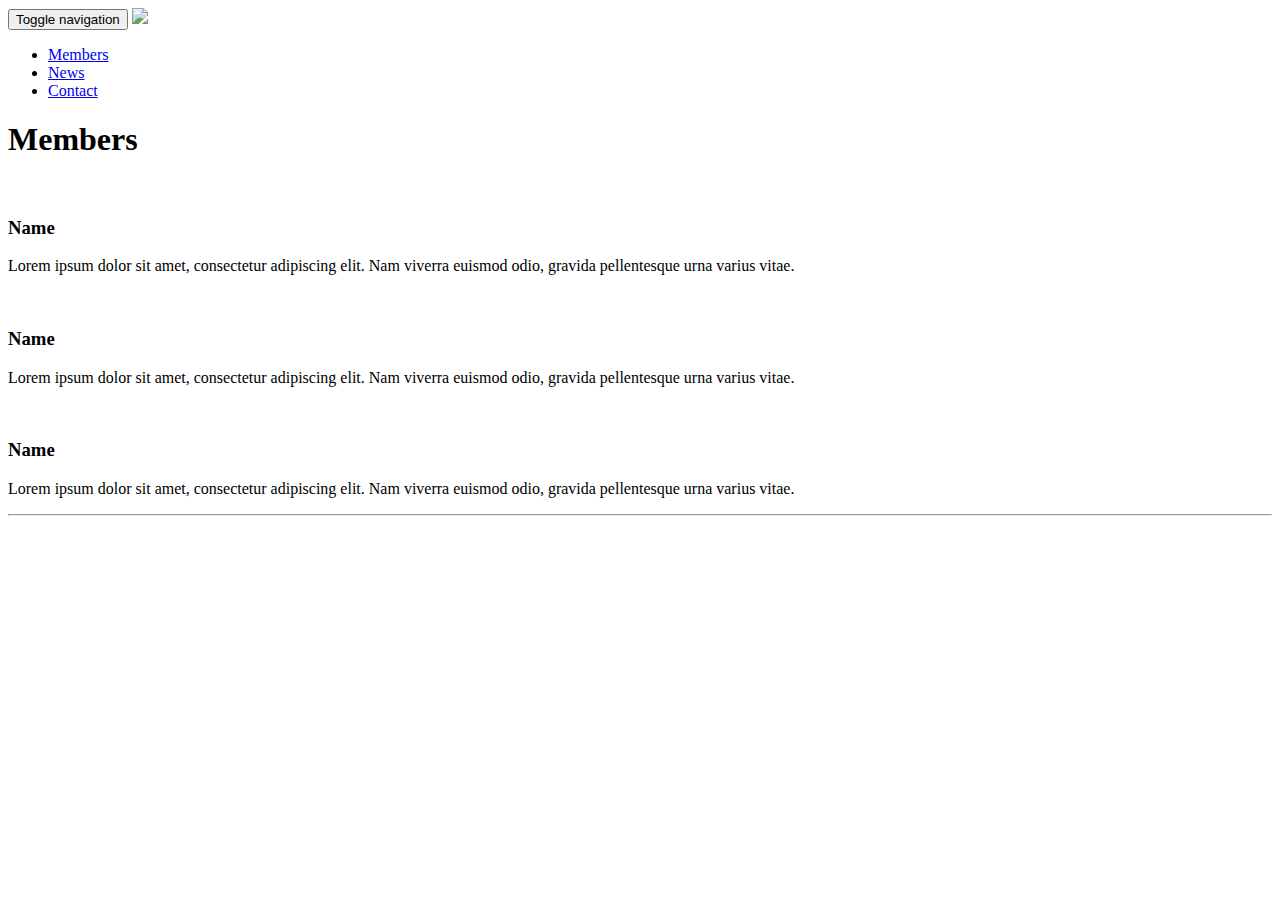
==== members/index.html @ a47ff305 "setup" ====
<!DOCTYPE html>
<html lang="en">

<head>

    <meta charset="utf-8">
    <meta http-equiv="X-UA-Compatible" content="IE=edge">
    <meta name="viewport" content="width=device-width, initial-scale=1">
    <meta name="description" content="">
    <meta name="author" content="">

    <title>Tau Kappa Epsilon - Lambda Upsilon</title>

    <!-- Bootstrap Core CSS -->
    <link href="/tke/css/bootstrap.min.css" rel="stylesheet">

    <!-- Custom CSS -->
    <link href="/tke/css/tke.css" rel="stylesheet">

    <!-- HTML5 Shim and Respond.js IE8 support of HTML5 elements and media queries -->
    <!-- WARNING: Respond.js doesn't work if you view the page via file:// -->
    <!--[if lt IE 9]>
        <script src="https://oss.maxcdn.com/libs/html5shiv/3.7.0/html5shiv.js"></script>
        <script src="https://oss.maxcdn.com/libs/respond.js/1.4.2/respond.min.js"></script>
    <![endif]-->

</head>

<body>

    <!-- Navigation -->
    <nav class="navbar navbar-static-top" role="navigation">
        <div class="container">
            <!-- Brand and toggle get grouped for better mobile display -->
            <div class="navbar-header">
                <button type="button" class="navbar-toggle" data-toggle="collapse" data-target="#bs-example-navbar-collapse-1">
                    <span class="sr-only">Toggle navigation</span>
                    <span class="icon-bar"></span>
                    <span class="icon-bar"></span>
                    <span class="icon-bar"></span>
                </button>
                <a class="navbar-brand" href="/tke">
					<img src="/tke/img/tke_logo.png">
				</a>
            </div>
            <!-- Collect the nav links, forms, and other content for toggling -->
            <div class="collapse navbar-collapse" id="bs-example-navbar-collapse-1">
                <ul class="nav navbar-nav">
                    <li>
                        <a href="/tke/members">Members</a>
                    </li>
                    <li>
                        <a href="#">News</a>
                    </li>
                    <li>
                        <a href="#">Contact</a>
                    </li>
                </ul>
            </div>
            <!-- /.navbar-collapse -->
        </div>
        <!-- /.container -->
    </nav>

    <!-- Page Content -->
    <div class="container">

        <!-- Page Header -->
        <div class="row">
            <div class="col-lg-12">
                <h1 class="page-header">Members
                </h1>
            </div>
        </div>
        <!-- /.row -->

        <!-- Projects Row -->
        <div class="row">
            <div class="col-md-3 col-md-offset-1 portfolio-item">
                <a href="#">
                    <img class="img-responsive profile-image img-circle" src="http://placehold.it/400x400" alt="">
                </a>
                <h3>Name</h3>
                <p>Lorem ipsum dolor sit amet, consectetur adipiscing elit. Nam viverra euismod odio, gravida pellentesque urna varius vitae.</p>
            </div>
            <div class="col-md-3 col-md-offset-1 portfolio-item">
                <a href="#">
                    <img class="img-responsive profile-image img-circle" src="http://placehold.it/400x400" alt="">
                </a>
                <h3>Name</h3>
                <p>Lorem ipsum dolor sit amet, consectetur adipiscing elit. Nam viverra euismod odio, gravida pellentesque urna varius vitae.</p>
            </div>
            <div class="col-md-3 col-md-offset-1 portfolio-item">
                <a href="#">
                    <img class="img-responsive profile-image img-circle" src="http://placehold.it/400x400" alt="">
                </a>
                <h3>Name</h3>
                <p>Lorem ipsum dolor sit amet, consectetur adipiscing elit. Nam viverra euismod odio, gravida pellentesque urna varius vitae.</p>
            </div>
        </div>
        <!-- /.row -->

        <hr>


    </div>
    <!-- /.container -->

    <!-- jQuery -->
    <script src="https://ajax.googleapis.com/ajax/libs/jquery/2.1.4/jquery.min.js"></script>

    <!-- Bootstrap Core JavaScript -->
    <script src="/tke/js/bootstrap.min.js"></script>

</body>

</html>
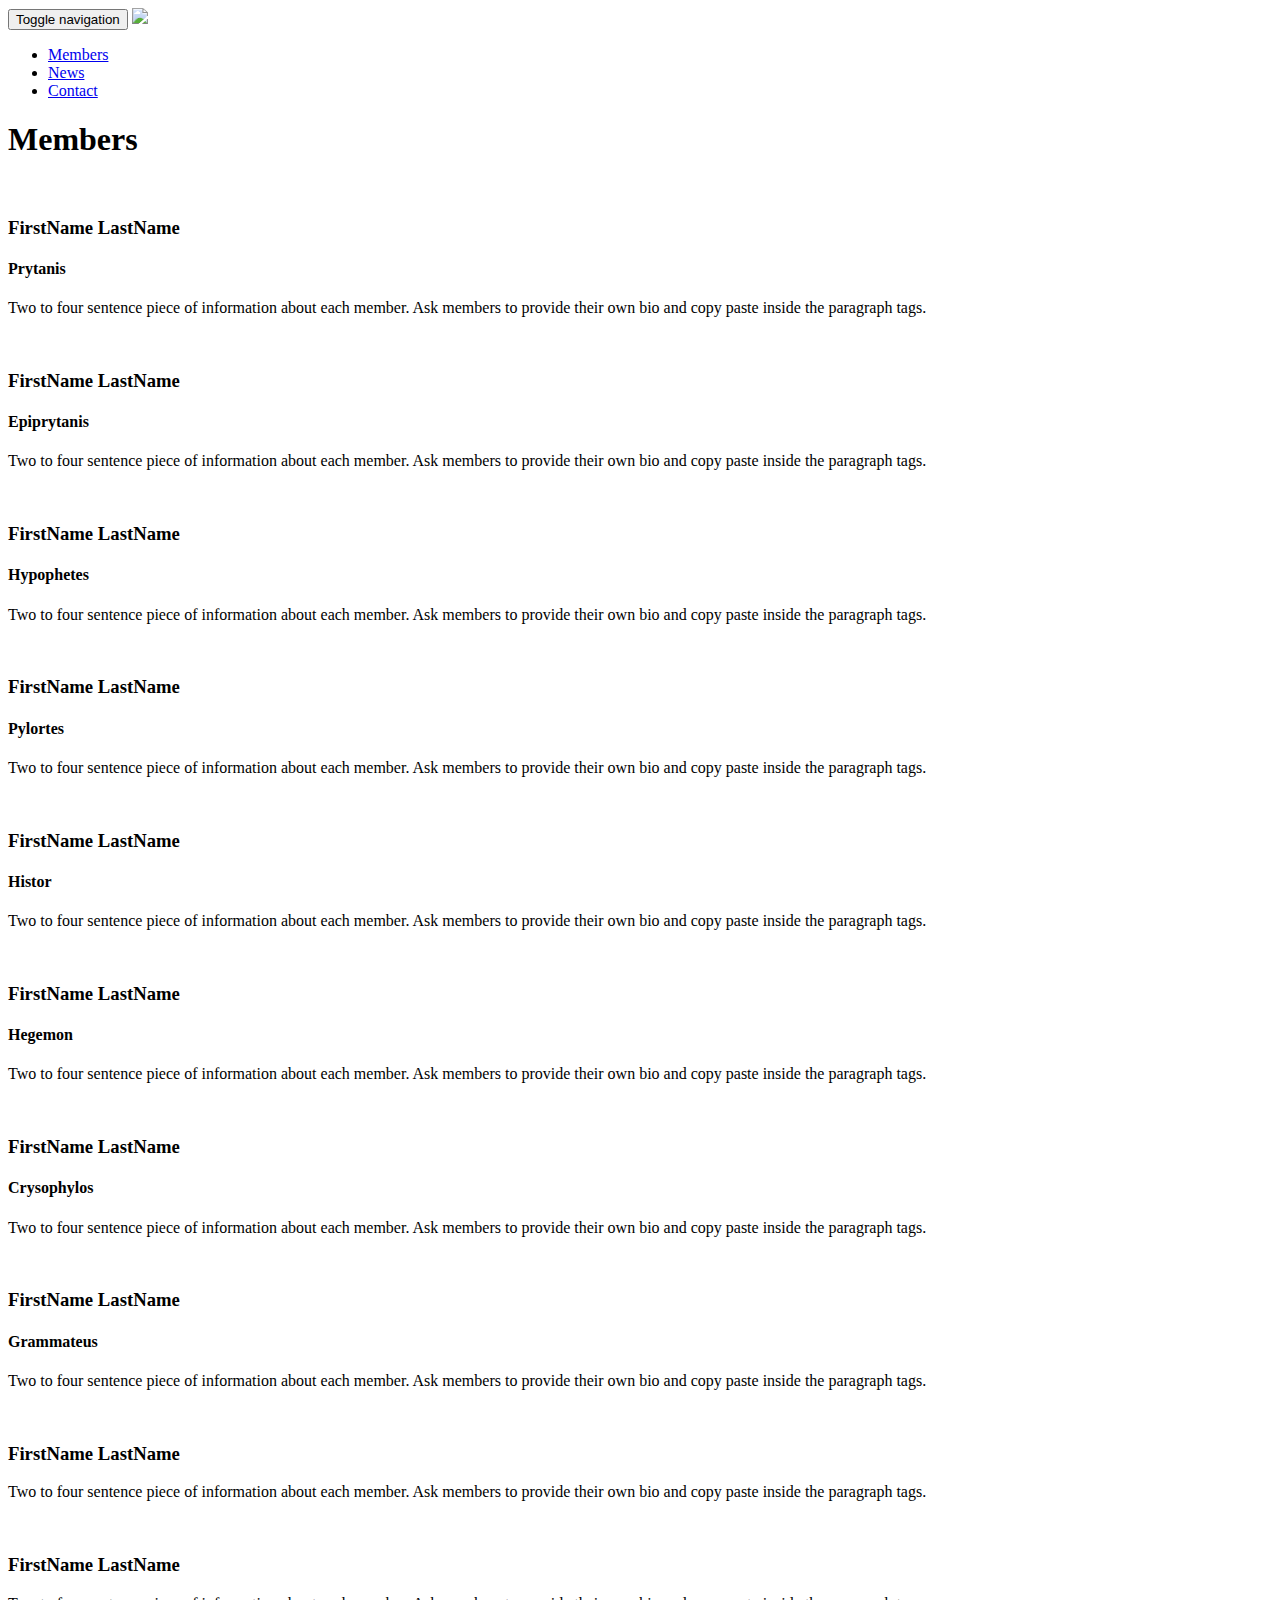
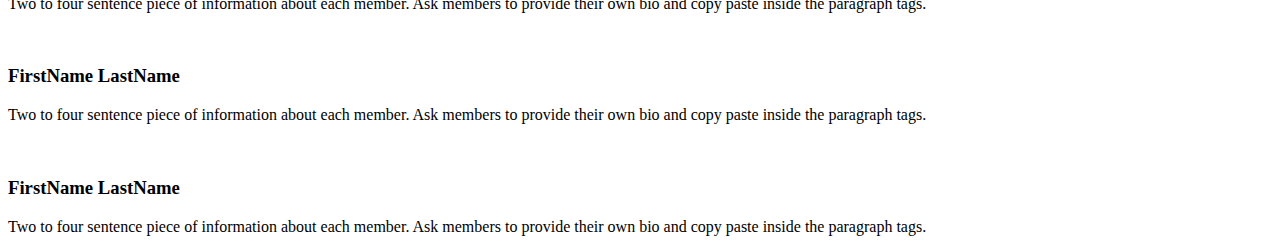
==== commit 180d63de: "added news, updated members" ====
--- a/members/index.html
+++ b/members/index.html
@@ -45,12 +45,12 @@
             </div>
             <!-- Collect the nav links, forms, and other content for toggling -->
             <div class="collapse navbar-collapse" id="bs-example-navbar-collapse-1">
-                <ul class="nav navbar-nav">
+                <ul class="nav navbar-nav navbar-right">
                     <li>
                         <a href="/tke/members">Members</a>
                     </li>
                     <li>
-                        <a href="#">News</a>
+                        <a href="/tke/news">News</a>
                     </li>
                     <li>
                         <a href="#">Contact</a>
@@ -61,50 +61,111 @@
         </div>
         <!-- /.container -->
     </nav>
+	
+		<!-- Content -->
+		
+		<div class="container">
+			<div class="row">
+				<div class="col-lg-12">
+					<h1 class="page-header">Members</h1>
+				</div>
 
-    <!-- Page Content -->
-    <div class="container">
-
-        <!-- Page Header -->
-        <div class="row">
-            <div class="col-lg-12">
-                <h1 class="page-header">Members
-                </h1>
-            </div>
-        </div>
-        <!-- /.row -->
-
-        <!-- Projects Row -->
-        <div class="row">
-            <div class="col-md-3 col-md-offset-1 portfolio-item">
-                <a href="#">
-                    <img class="img-responsive profile-image img-circle" src="http://placehold.it/400x400" alt="">
-                </a>
-                <h3>Name</h3>
-                <p>Lorem ipsum dolor sit amet, consectetur adipiscing elit. Nam viverra euismod odio, gravida pellentesque urna varius vitae.</p>
-            </div>
-            <div class="col-md-3 col-md-offset-1 portfolio-item">
-                <a href="#">
-                    <img class="img-responsive profile-image img-circle" src="http://placehold.it/400x400" alt="">
-                </a>
-                <h3>Name</h3>
-                <p>Lorem ipsum dolor sit amet, consectetur adipiscing elit. Nam viverra euismod odio, gravida pellentesque urna varius vitae.</p>
-            </div>
-            <div class="col-md-3 col-md-offset-1 portfolio-item">
-                <a href="#">
-                    <img class="img-responsive profile-image img-circle" src="http://placehold.it/400x400" alt="">
-                </a>
-                <h3>Name</h3>
-                <p>Lorem ipsum dolor sit amet, consectetur adipiscing elit. Nam viverra euismod odio, gravida pellentesque urna varius vitae.</p>
-            </div>
-        </div>
-        <!-- /.row -->
-
-        <hr>
+				<div class="col-lg-3 col-md-4 col-xs-6 thumb">
+					<a class="thumbnail" href="#">
+						<img class="img-responsive" src="http://placehold.it/400x300" alt="">
+					</a>
+					<h3>FirstName LastName</h3>
+					<h4>Prytanis</h4>
+					<p>Two to four sentence piece of information about each member. Ask members to provide their own bio and copy paste inside the paragraph tags.</p>
+				</div>
+				<div class="col-lg-3 col-md-4 col-xs-6 thumb">
+					<a class="thumbnail" href="#">
+						<img class="img-responsive" src="http://placehold.it/400x300" alt="">
+					</a>
+					<h3>FirstName LastName</h3>
+					<h4>Epiprytanis</h4>
+					<p>Two to four sentence piece of information about each member. Ask members to provide their own bio and copy paste inside the paragraph tags.</p>
+				</div>
+				<div class="col-lg-3 col-md-4 col-xs-6 thumb">
+					<a class="thumbnail" href="#">
+						<img class="img-responsive" src="http://placehold.it/400x300" alt="">
+					</a>
+					<h3>FirstName LastName</h3>
+					<h4>Hypophetes</h4>
+					<p>Two to four sentence piece of information about each member. Ask members to provide their own bio and copy paste inside the paragraph tags.</p>
+				</div>
+				<div class="col-lg-3 col-md-4 col-xs-6 thumb">
+					<a class="thumbnail" href="#">
+						<img class="img-responsive" src="http://placehold.it/400x300" alt="">
+					</a>
+					<h3>FirstName LastName</h3>
+					<h4>Pylortes</h4>
+					<p>Two to four sentence piece of information about each member. Ask members to provide their own bio and copy paste inside the paragraph tags.</p>
+				</div>
+				<div class="col-lg-3 col-md-4 col-xs-6 thumb">
+					<a class="thumbnail" href="#">
+						<img class="img-responsive" src="http://placehold.it/400x300" alt="">
+					</a>
+					<h3>FirstName LastName</h3>
+					<h4>Histor</h4>
+					<p>Two to four sentence piece of information about each member. Ask members to provide their own bio and copy paste inside the paragraph tags.</p>
+				</div>
+				<div class="col-lg-3 col-md-4 col-xs-6 thumb">
+					<a class="thumbnail" href="#">
+						<img class="img-responsive" src="http://placehold.it/400x300" alt="">
+					</a>
+					<h3>FirstName LastName</h3>
+					<h4>Hegemon</h4>
+					<p>Two to four sentence piece of information about each member. Ask members to provide their own bio and copy paste inside the paragraph tags.</p>
+				</div>
+				<div class="col-lg-3 col-md-4 col-xs-6 thumb">
+					<a class="thumbnail" href="#">
+						<img class="img-responsive" src="http://placehold.it/400x300" alt="">
+					</a>
+					<h3>FirstName LastName</h3>
+					<h4>Crysophylos</h4>
+					<p>Two to four sentence piece of information about each member. Ask members to provide their own bio and copy paste inside the paragraph tags.</p>
+				</div>
+				<div class="col-lg-3 col-md-4 col-xs-6 thumb">
+					<a class="thumbnail" href="#">
+						<img class="img-responsive" src="http://placehold.it/400x300" alt="">
+					</a>
+					<h3>FirstName LastName</h3>
+					<h4>Grammateus</h4>
+					<p>Two to four sentence piece of information about each member. Ask members to provide their own bio and copy paste inside the paragraph tags.</p>
+				</div>
+				<div class="col-lg-3 col-md-4 col-xs-6 thumb">
+					<a class="thumbnail" href="#">
+						<img class="img-responsive" src="http://placehold.it/400x300" alt="">
+					</a>
+					<h3>FirstName LastName</h3>
+					<p>Two to four sentence piece of information about each member. Ask members to provide their own bio and copy paste inside the paragraph tags.</p>
+				</div>
+				<div class="col-lg-3 col-md-4 col-xs-6 thumb">
+					<a class="thumbnail" href="#">
+						<img class="img-responsive" src="http://placehold.it/400x300" alt="">
+					</a>
+					<h3>FirstName LastName</h3>
+					<p>Two to four sentence piece of information about each member. Ask members to provide their own bio and copy paste inside the paragraph tags.</p>
+				</div>
+				<div class="col-lg-3 col-md-4 col-xs-6 thumb">
+					<a class="thumbnail" href="#">
+						<img class="img-responsive" src="http://placehold.it/400x300" alt="">
+					</a>
+					<h3>FirstName LastName</h3>
+					<p>Two to four sentence piece of information about each member. Ask members to provide their own bio and copy paste inside the paragraph tags.</p>
+				</div>
+				<div class="col-lg-3 col-md-4 col-xs-6 thumb">
+					<a class="thumbnail" href="#">
+						<img class="img-responsive" src="http://placehold.it/400x300" alt="">
+					</a>
+					<h3>FirstName LastName</h3>
+					<p>Two to four sentence piece of information about each member. Ask members to provide their own bio and copy paste inside the paragraph tags.</p>
+				</div>
+			</div>
+		</div>
 
 
-    </div>
-    <!-- /.container -->
 
     <!-- jQuery -->
     <script src="https://ajax.googleapis.com/ajax/libs/jquery/2.1.4/jquery.min.js"></script>
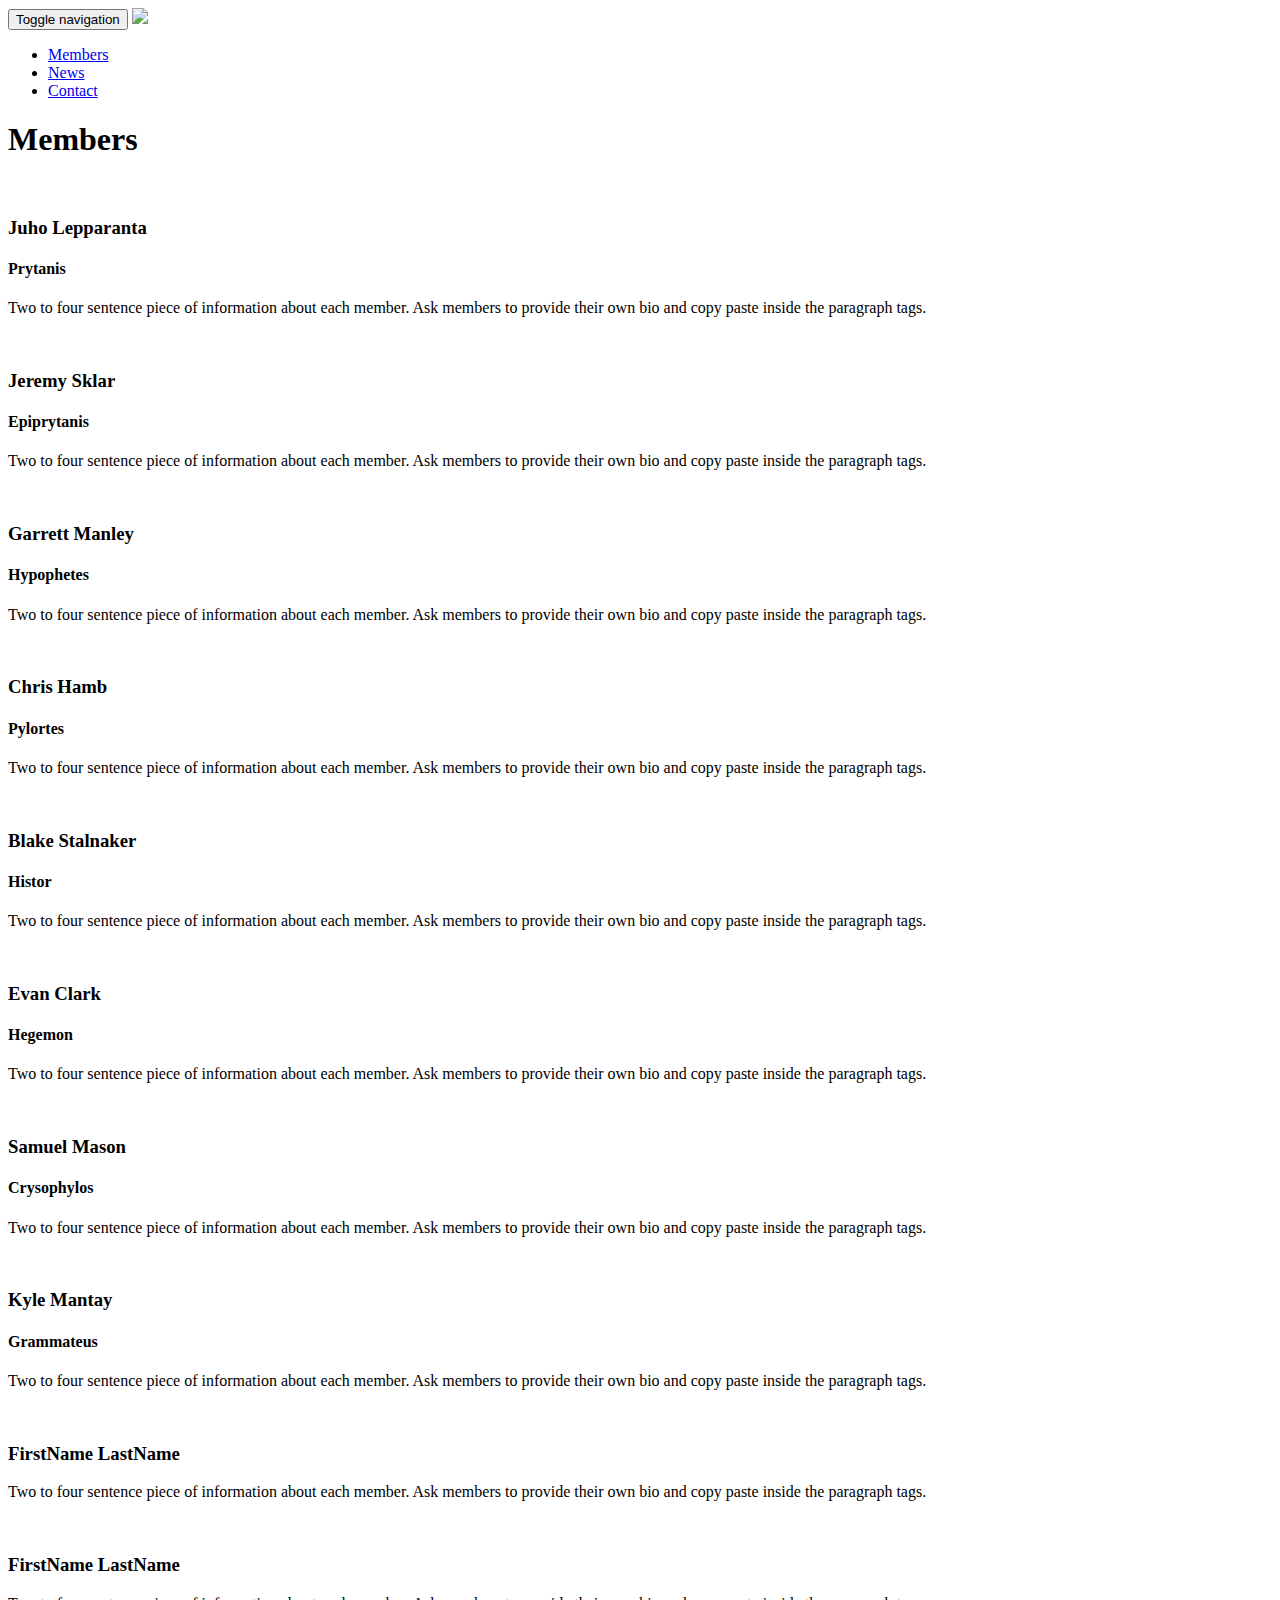
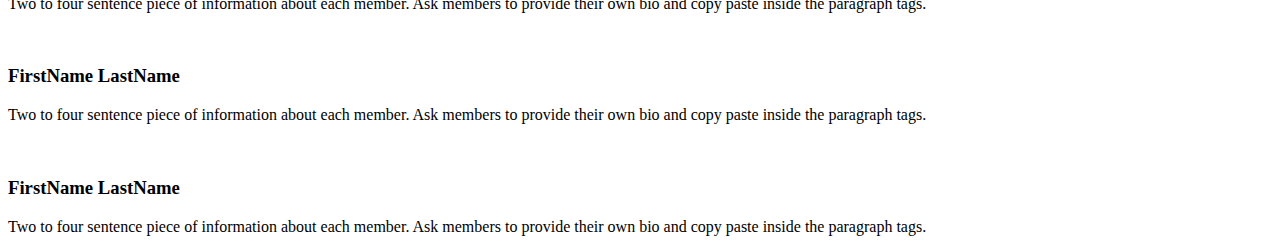
==== commit bc589596: "Added names of officers" ====
--- a/members/index.html
+++ b/members/index.html
@@ -74,7 +74,7 @@
 					<a class="thumbnail" href="#">
 						<img class="img-responsive" src="http://placehold.it/400x300" alt="">
 					</a>
-					<h3>FirstName LastName</h3>
+					<h3>Juho Lepparanta</h3>
 					<h4>Prytanis</h4>
 					<p>Two to four sentence piece of information about each member. Ask members to provide their own bio and copy paste inside the paragraph tags.</p>
 				</div>
@@ -82,7 +82,7 @@
 					<a class="thumbnail" href="#">
 						<img class="img-responsive" src="http://placehold.it/400x300" alt="">
 					</a>
-					<h3>FirstName LastName</h3>
+					<h3>Jeremy Sklar</h3>
 					<h4>Epiprytanis</h4>
 					<p>Two to four sentence piece of information about each member. Ask members to provide their own bio and copy paste inside the paragraph tags.</p>
 				</div>
@@ -90,7 +90,7 @@
 					<a class="thumbnail" href="#">
 						<img class="img-responsive" src="http://placehold.it/400x300" alt="">
 					</a>
-					<h3>FirstName LastName</h3>
+					<h3>Garrett Manley</h3>
 					<h4>Hypophetes</h4>
 					<p>Two to four sentence piece of information about each member. Ask members to provide their own bio and copy paste inside the paragraph tags.</p>
 				</div>
@@ -98,7 +98,7 @@
 					<a class="thumbnail" href="#">
 						<img class="img-responsive" src="http://placehold.it/400x300" alt="">
 					</a>
-					<h3>FirstName LastName</h3>
+					<h3>Chris Hamb</h3>
 					<h4>Pylortes</h4>
 					<p>Two to four sentence piece of information about each member. Ask members to provide their own bio and copy paste inside the paragraph tags.</p>
 				</div>
@@ -106,7 +106,7 @@
 					<a class="thumbnail" href="#">
 						<img class="img-responsive" src="http://placehold.it/400x300" alt="">
 					</a>
-					<h3>FirstName LastName</h3>
+					<h3>Blake Stalnaker</h3>
 					<h4>Histor</h4>
 					<p>Two to four sentence piece of information about each member. Ask members to provide their own bio and copy paste inside the paragraph tags.</p>
 				</div>
@@ -114,7 +114,7 @@
 					<a class="thumbnail" href="#">
 						<img class="img-responsive" src="http://placehold.it/400x300" alt="">
 					</a>
-					<h3>FirstName LastName</h3>
+					<h3>Evan Clark</h3>
 					<h4>Hegemon</h4>
 					<p>Two to four sentence piece of information about each member. Ask members to provide their own bio and copy paste inside the paragraph tags.</p>
 				</div>
@@ -122,7 +122,7 @@
 					<a class="thumbnail" href="#">
 						<img class="img-responsive" src="http://placehold.it/400x300" alt="">
 					</a>
-					<h3>FirstName LastName</h3>
+					<h3>Samuel Mason</h3>
 					<h4>Crysophylos</h4>
 					<p>Two to four sentence piece of information about each member. Ask members to provide their own bio and copy paste inside the paragraph tags.</p>
 				</div>
@@ -130,7 +130,7 @@
 					<a class="thumbnail" href="#">
 						<img class="img-responsive" src="http://placehold.it/400x300" alt="">
 					</a>
-					<h3>FirstName LastName</h3>
+					<h3>Kyle Mantay</h3>
 					<h4>Grammateus</h4>
 					<p>Two to four sentence piece of information about each member. Ask members to provide their own bio and copy paste inside the paragraph tags.</p>
 				</div>
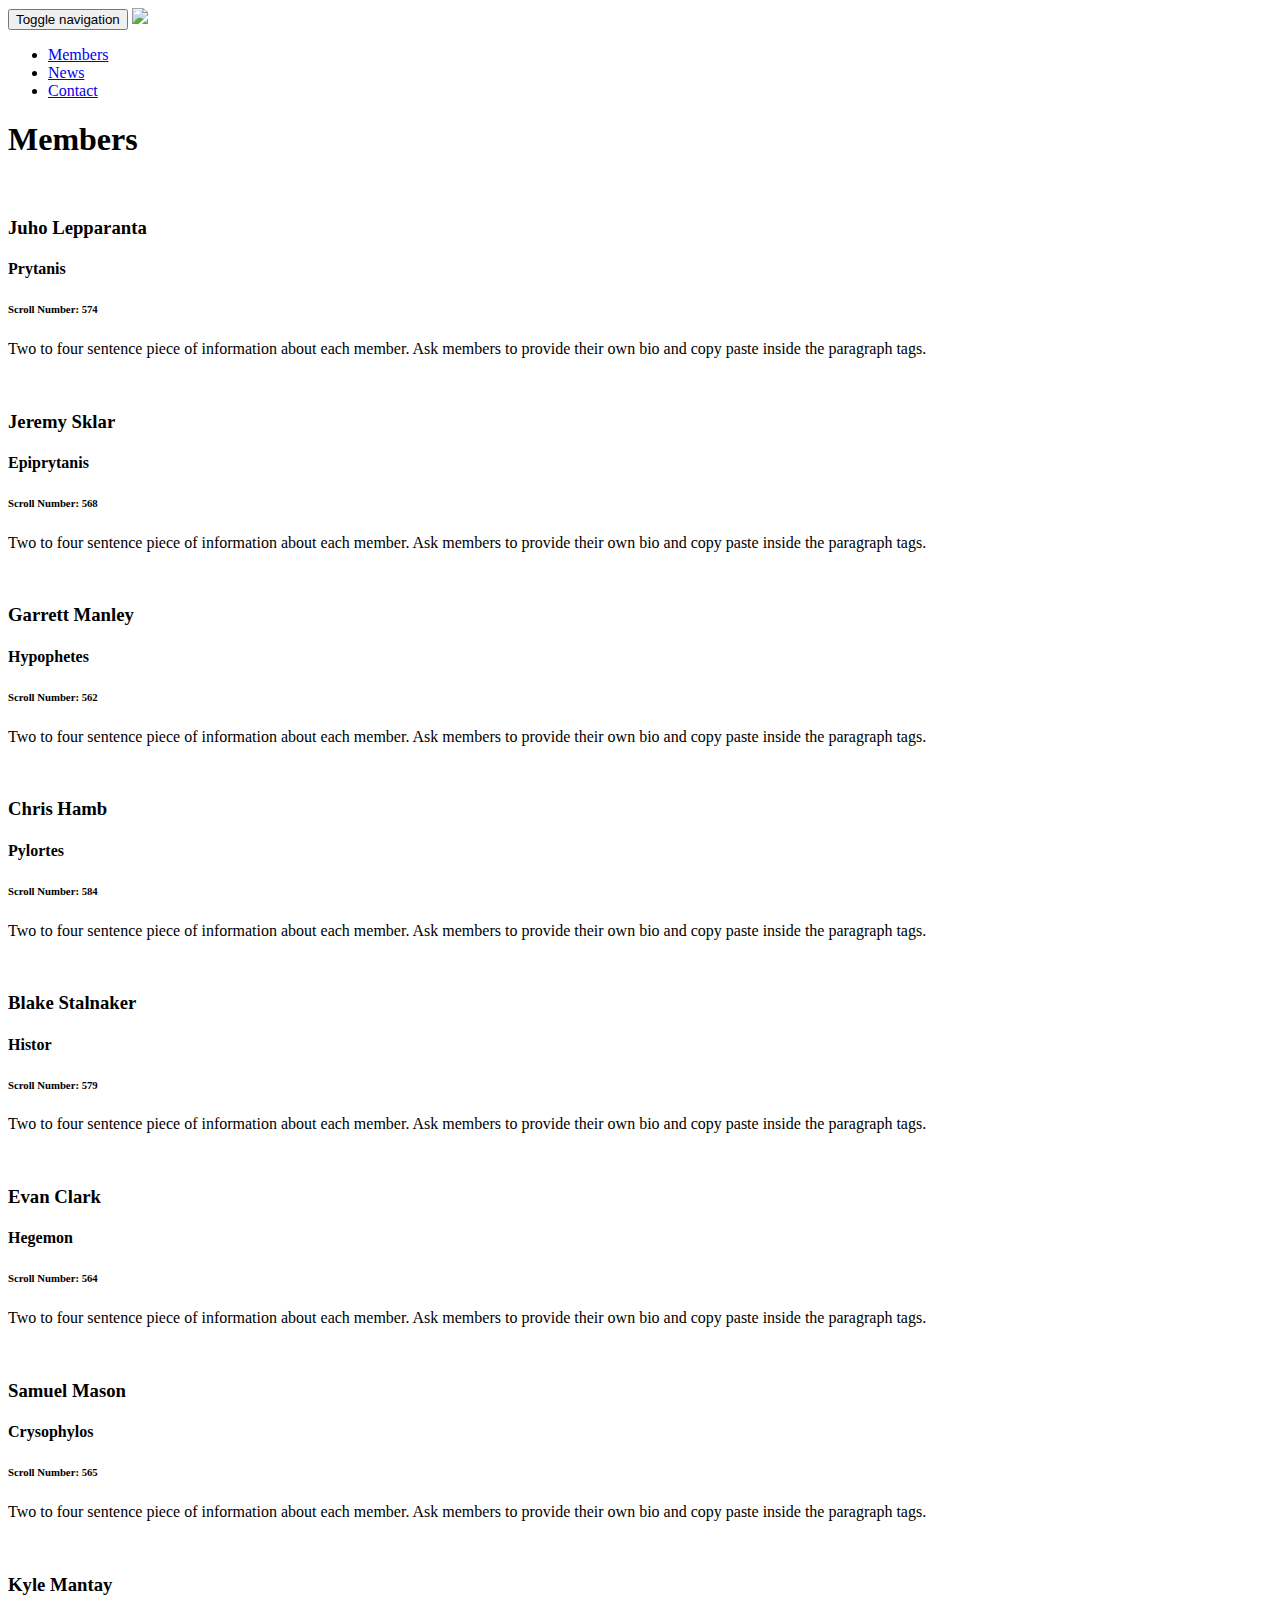
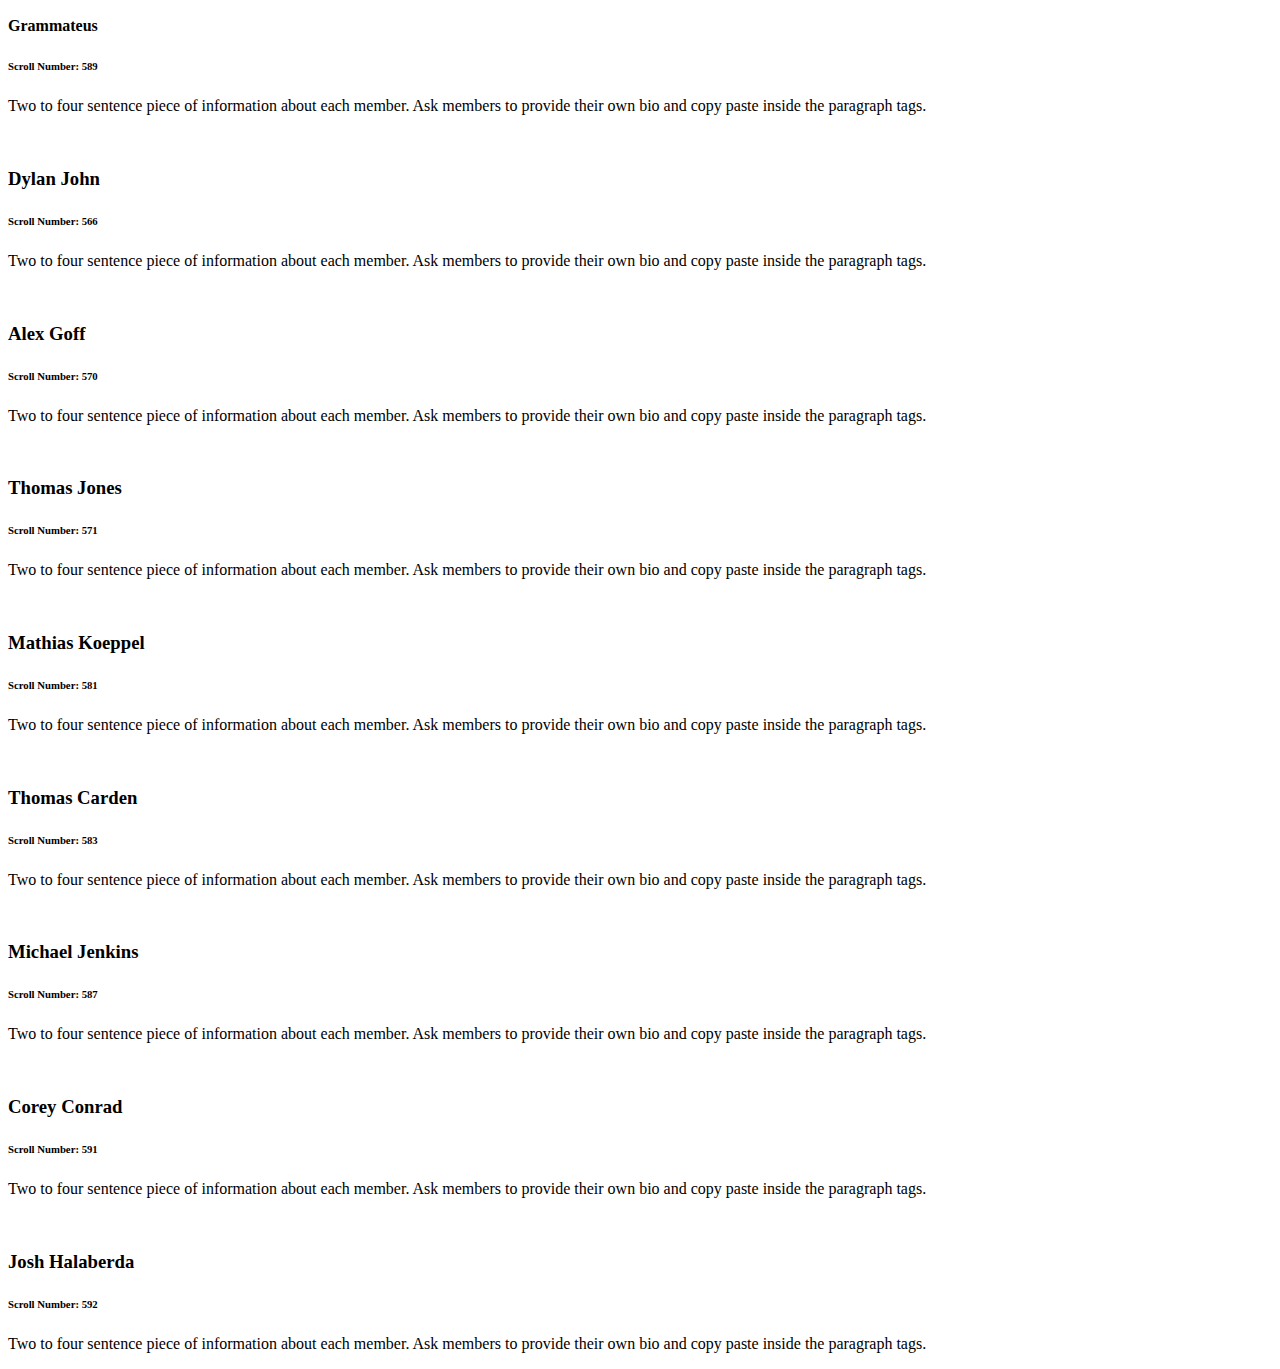
==== commit 060f2e86: "removed information from boxes on home page added additional information about members" ====
--- a/members/index.html
+++ b/members/index.html
@@ -76,6 +76,7 @@
 					</a>
 					<h3>Juho Lepparanta</h3>
 					<h4>Prytanis</h4>
+					<h6>Scroll Number: 574</h6>
 					<p>Two to four sentence piece of information about each member. Ask members to provide their own bio and copy paste inside the paragraph tags.</p>
 				</div>
 				<div class="col-lg-3 col-md-4 col-xs-6 thumb">
@@ -84,14 +85,16 @@
 					</a>
 					<h3>Jeremy Sklar</h3>
 					<h4>Epiprytanis</h4>
-					<p>Two to four sentence piece of information about each member. Ask members to provide their own bio and copy paste inside the paragraph tags.</p>
-				</div>
-				<div class="col-lg-3 col-md-4 col-xs-6 thumb">
-					<a class="thumbnail" href="#">
-						<img class="img-responsive" src="http://placehold.it/400x300" alt="">
+					<h6>Scroll Number: 568</h6>
+					<p>Two to four sentence piece of information about each member. Ask members to provide their own bio and copy paste inside the paragraph tags.</p>
+				</div>
+				<div class="col-lg-3 col-md-4 col-xs-6 thumb">
+					<a class="thumbnail" href="#">
+						<img class="img-responsive" src="/tke/img/Members/garrett_manley.jpg" alt="">
 					</a>
 					<h3>Garrett Manley</h3>
 					<h4>Hypophetes</h4>
+					<h6>Scroll Number: 562</h6>
 					<p>Two to four sentence piece of information about each member. Ask members to provide their own bio and copy paste inside the paragraph tags.</p>
 				</div>
 				<div class="col-lg-3 col-md-4 col-xs-6 thumb">
@@ -100,6 +103,7 @@
 					</a>
 					<h3>Chris Hamb</h3>
 					<h4>Pylortes</h4>
+					<h6>Scroll Number: 584</h6>
 					<p>Two to four sentence piece of information about each member. Ask members to provide their own bio and copy paste inside the paragraph tags.</p>
 				</div>
 				<div class="col-lg-3 col-md-4 col-xs-6 thumb">
@@ -108,6 +112,7 @@
 					</a>
 					<h3>Blake Stalnaker</h3>
 					<h4>Histor</h4>
+					<h6>Scroll Number: 579</h6>
 					<p>Two to four sentence piece of information about each member. Ask members to provide their own bio and copy paste inside the paragraph tags.</p>
 				</div>
 				<div class="col-lg-3 col-md-4 col-xs-6 thumb">
@@ -116,6 +121,7 @@
 					</a>
 					<h3>Evan Clark</h3>
 					<h4>Hegemon</h4>
+					<h6>Scroll Number: 564</h6>
 					<p>Two to four sentence piece of information about each member. Ask members to provide their own bio and copy paste inside the paragraph tags.</p>
 				</div>
 				<div class="col-lg-3 col-md-4 col-xs-6 thumb">
@@ -124,6 +130,7 @@
 					</a>
 					<h3>Samuel Mason</h3>
 					<h4>Crysophylos</h4>
+					<h6>Scroll Number: 565</h6>
 					<p>Two to four sentence piece of information about each member. Ask members to provide their own bio and copy paste inside the paragraph tags.</p>
 				</div>
 				<div class="col-lg-3 col-md-4 col-xs-6 thumb">
@@ -132,34 +139,71 @@
 					</a>
 					<h3>Kyle Mantay</h3>
 					<h4>Grammateus</h4>
-					<p>Two to four sentence piece of information about each member. Ask members to provide their own bio and copy paste inside the paragraph tags.</p>
-				</div>
-				<div class="col-lg-3 col-md-4 col-xs-6 thumb">
-					<a class="thumbnail" href="#">
-						<img class="img-responsive" src="http://placehold.it/400x300" alt="">
-					</a>
-					<h3>FirstName LastName</h3>
-					<p>Two to four sentence piece of information about each member. Ask members to provide their own bio and copy paste inside the paragraph tags.</p>
-				</div>
-				<div class="col-lg-3 col-md-4 col-xs-6 thumb">
-					<a class="thumbnail" href="#">
-						<img class="img-responsive" src="http://placehold.it/400x300" alt="">
-					</a>
-					<h3>FirstName LastName</h3>
-					<p>Two to four sentence piece of information about each member. Ask members to provide their own bio and copy paste inside the paragraph tags.</p>
-				</div>
-				<div class="col-lg-3 col-md-4 col-xs-6 thumb">
-					<a class="thumbnail" href="#">
-						<img class="img-responsive" src="http://placehold.it/400x300" alt="">
-					</a>
-					<h3>FirstName LastName</h3>
-					<p>Two to four sentence piece of information about each member. Ask members to provide their own bio and copy paste inside the paragraph tags.</p>
-				</div>
-				<div class="col-lg-3 col-md-4 col-xs-6 thumb">
-					<a class="thumbnail" href="#">
-						<img class="img-responsive" src="http://placehold.it/400x300" alt="">
-					</a>
-					<h3>FirstName LastName</h3>
+					<h6>Scroll Number: 589</h6>
+					<p>Two to four sentence piece of information about each member. Ask members to provide their own bio and copy paste inside the paragraph tags.</p>
+				</div>
+				<div class="col-lg-3 col-md-4 col-xs-6 thumb">
+					<a class="thumbnail" href="#">
+						<img class="img-responsive" src="http://placehold.it/400x300" alt="">
+					</a>
+					<h3>Dylan John</h3>
+					<h6>Scroll Number: 566</h6>
+					<p>Two to four sentence piece of information about each member. Ask members to provide their own bio and copy paste inside the paragraph tags.</p>
+				</div>
+				<div class="col-lg-3 col-md-4 col-xs-6 thumb">
+					<a class="thumbnail" href="#">
+						<img class="img-responsive" src="http://placehold.it/400x300" alt="">
+					</a>
+					<h3>Alex Goff</h3>
+					<h6>Scroll Number: 570</h6>
+					<p>Two to four sentence piece of information about each member. Ask members to provide their own bio and copy paste inside the paragraph tags.</p>
+				</div>
+				<div class="col-lg-3 col-md-4 col-xs-6 thumb">
+					<a class="thumbnail" href="#">
+						<img class="img-responsive" src="http://placehold.it/400x300" alt="">
+					</a>
+					<h3>Thomas Jones</h3>
+					<h6>Scroll Number: 571</h6>
+					<p>Two to four sentence piece of information about each member. Ask members to provide their own bio and copy paste inside the paragraph tags.</p>
+				</div>
+				<div class="col-lg-3 col-md-4 col-xs-6 thumb">
+					<a class="thumbnail" href="#">
+						<img class="img-responsive" src="http://placehold.it/400x300" alt="">
+					</a>
+					<h3>Mathias Koeppel</h3>
+					<h6>Scroll Number: 581</h6>
+					<p>Two to four sentence piece of information about each member. Ask members to provide their own bio and copy paste inside the paragraph tags.</p>
+				</div>
+				<div class="col-lg-3 col-md-4 col-xs-6 thumb">
+					<a class="thumbnail" href="#">
+						<img class="img-responsive" src="http://placehold.it/400x300" alt="">
+					</a>
+					<h3>Thomas Carden</h3>
+					<h6>Scroll Number: 583</h6>
+					<p>Two to four sentence piece of information about each member. Ask members to provide their own bio and copy paste inside the paragraph tags.</p>
+				</div>
+				<div class="col-lg-3 col-md-4 col-xs-6 thumb">
+					<a class="thumbnail" href="#">
+						<img class="img-responsive" src="http://placehold.it/400x300" alt="">
+					</a>
+					<h3>Michael Jenkins</h3>
+					<h6>Scroll Number: 587</h6>
+					<p>Two to four sentence piece of information about each member. Ask members to provide their own bio and copy paste inside the paragraph tags.</p>
+				</div>
+				<div class="col-lg-3 col-md-4 col-xs-6 thumb">
+					<a class="thumbnail" href="#">
+						<img class="img-responsive" src="http://placehold.it/400x300" alt="">
+					</a>
+					<h3>Corey Conrad</h3>
+					<h6>Scroll Number: 591</h6>
+					<p>Two to four sentence piece of information about each member. Ask members to provide their own bio and copy paste inside the paragraph tags.</p>
+				</div>
+				<div class="col-lg-3 col-md-4 col-xs-6 thumb">
+					<a class="thumbnail" href="#">
+						<img class="img-responsive" src="http://placehold.it/400x300" alt="">
+					</a>
+					<h3>Josh Halaberda</h3>
+					<h6>Scroll Number: 592</h6>
 					<p>Two to four sentence piece of information about each member. Ask members to provide their own bio and copy paste inside the paragraph tags.</p>
 				</div>
 			</div>
